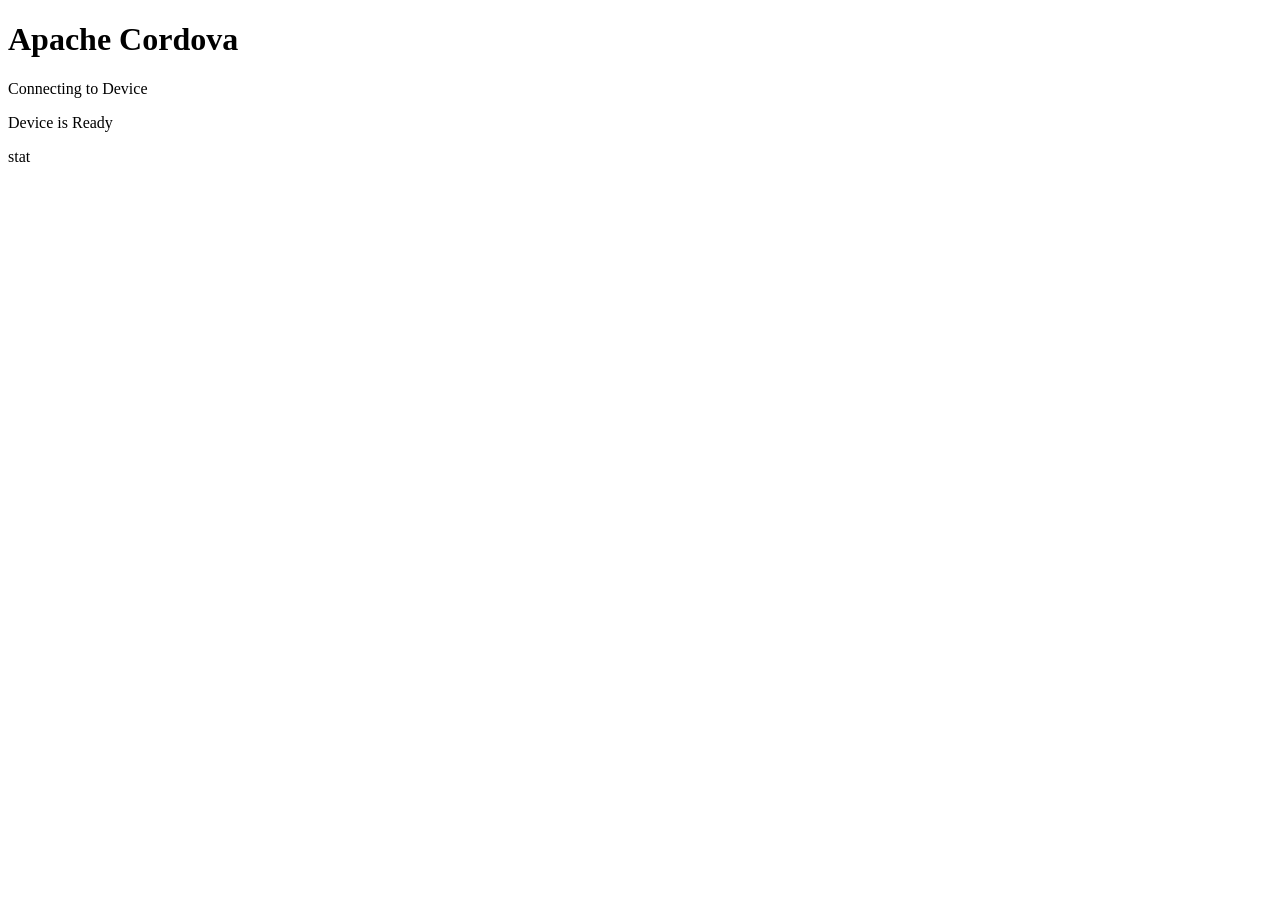
==== platforms/android/assets/www/index.html @ 5a85003d "Added empty directories" ====
<!DOCTYPE html>
<!--
    Licensed to the Apache Software Foundation (ASF) under one
    or more contributor license agreements.  See the NOTICE file
    distributed with this work for additional information
    regarding copyright ownership.  The ASF licenses this file
    to you under the Apache License, Version 2.0 (the
    "License"); you may not use this file except in compliance
    with the License.  You may obtain a copy of the License at

    http://www.apache.org/licenses/LICENSE-2.0

    Unless required by applicable law or agreed to in writing,
    software distributed under the License is distributed on an
    "AS IS" BASIS, WITHOUT WARRANTIES OR CONDITIONS OF ANY
     KIND, either express or implied.  See the License for the
    specific language governing permissions and limitations
    under the License.
-->
<html>
    <head>
        <meta charset="utf-8" />
        <meta name="format-detection" content="telephone=no" />
        <meta name="msapplication-tap-highlight" content="no" />
        <!-- WARNING: for iOS 7, remove the width=device-width and height=device-height attributes. See https://issues.apache.org/jira/browse/CB-4323 -->
        <meta name="viewport" content="user-scalable=no, initial-scale=1, maximum-scale=1, minimum-scale=1, width=device-width, height=device-height, target-densitydpi=device-dpi" />
        <link rel="stylesheet" type="text/css" href="css/index.css" />
        <title>Hello World</title>
    </head>
    <body>
        <div class="app">
            <h1>Apache Cordova</h1>
            <div id="deviceready" class="blink">
                <p class="event listening">Connecting to Device</p>
                <p class="event received">Device is Ready</p>
                <p id="demo">stat</p>
            </div>
        </div>
        <script type="text/javascript" src="cordova.js"></script>
        <script type="text/javascript" src="js/index.js"></script>
    </body>
</html>
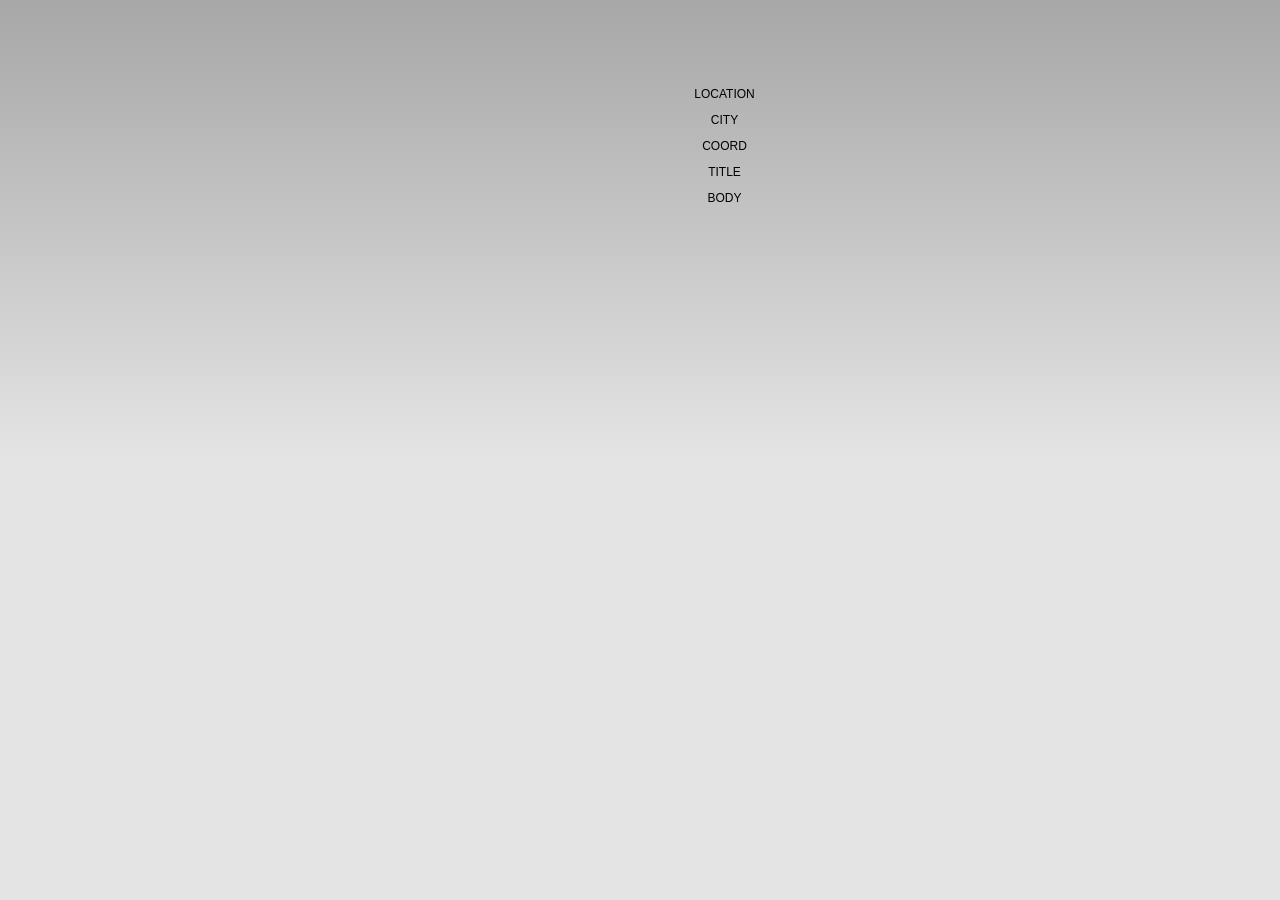
==== commit 7e049005: "Added location lookup from fixed coordinate, local news lookup" ====
--- a/platforms/android/assets/www/index.html
+++ b/platforms/android/assets/www/index.html
@@ -29,12 +29,14 @@
     </head>
     <body>
         <div class="app">
-            <h1>Apache Cordova</h1>
-            <div id="deviceready" class="blink">
-                <p class="event listening">Connecting to Device</p>
-                <p class="event received">Device is Ready</p>
-                <p id="demo">stat</p>
-            </div>
+
+                <p id="location">location</p>
+                <p id="city">city</p>
+                <p id="coord">coord</p>
+
+                <p id="title">title</p>
+                <p id="body">body</p>
+
         </div>
         <script type="text/javascript" src="cordova.js"></script>
         <script type="text/javascript" src="js/index.js"></script>
--- a/platforms/android/assets/www/css/index.css
+++ b/platforms/android/assets/www/css/index.css
@@ -0,0 +1,115 @@
+/*
+ * Licensed to the Apache Software Foundation (ASF) under one
+ * or more contributor license agreements.  See the NOTICE file
+ * distributed with this work for additional information
+ * regarding copyright ownership.  The ASF licenses this file
+ * to you under the Apache License, Version 2.0 (the
+ * "License"); you may not use this file except in compliance
+ * with the License.  You may obtain a copy of the License at
+ *
+ * http://www.apache.org/licenses/LICENSE-2.0
+ *
+ * Unless required by applicable law or agreed to in writing,
+ * software distributed under the License is distributed on an
+ * "AS IS" BASIS, WITHOUT WARRANTIES OR CONDITIONS OF ANY
+ * KIND, either express or implied.  See the License for the
+ * specific language governing permissions and limitations
+ * under the License.
+ */
+* {
+    -webkit-tap-highlight-color: rgba(0,0,0,0); /* make transparent link selection, adjust last value opacity 0 to 1.0 */
+}
+
+body {
+    -webkit-touch-callout: none;                /* prevent callout to copy image, etc when tap to hold */
+    -webkit-text-size-adjust: none;             /* prevent webkit from resizing text to fit */
+    -webkit-user-select: none;                  /* prevent copy paste, to allow, change 'none' to 'text' */
+    background-color:#E4E4E4;
+    background-image:linear-gradient(top, #A7A7A7 0%, #E4E4E4 51%);
+    background-image:-webkit-linear-gradient(top, #A7A7A7 0%, #E4E4E4 51%);
+    background-image:-ms-linear-gradient(top, #A7A7A7 0%, #E4E4E4 51%);
+    background-image:-webkit-gradient(
+        linear,
+        left top,
+        left bottom,
+        color-stop(0, #A7A7A7),
+        color-stop(0.51, #E4E4E4)
+    );
+    background-attachment:fixed;
+    font-family:'HelveticaNeue-Light', 'HelveticaNeue', Helvetica, Arial, sans-serif;
+    font-size:12px;
+    height:100%;
+    margin:0px;
+    padding:0px;
+    text-transform:uppercase;
+    width:100%;
+}
+
+/* Portrait layout (default) */
+.app {
+    /*background:url(../img/logo.png) no-repeat center top; /* 170px x 200px */
+    position:absolute;             /* position in the center of the screen */
+    left:50%;
+    top:10%;
+    height:50px;                   /* text area height */
+    width:225px;                   /* text area width */
+    text-align:center;
+    padding:180px 0px 0px 0px;     /* image height is 200px (bottom 20px are overlapped with text) */
+    margin:-115px 0px 0px -112px;  /* offset vertical: half of image height and text area height */
+                                   /* offset horizontal: half of text area width */
+}
+
+/* Landscape layout (with min-width) */
+@media screen and (min-aspect-ratio: 1/1) and (min-width:400px) {
+    .app {
+        background-position:left center;
+        padding:75px 0px 75px 170px;  /* padding-top + padding-bottom + text area = image height */
+        margin:-90px 0px 0px -198px;  /* offset vertical: half of image height */
+                                      /* offset horizontal: half of image width and text area width */
+    }
+}
+
+h1 {
+    font-size:24px;
+    font-weight:normal;
+    margin:0px;
+    overflow:visible;
+    padding:0px;
+    text-align:center;
+}
+
+.event {
+    border-radius:4px;
+    -webkit-border-radius:4px;
+    color:#FFFFFF;
+    font-size:12px;
+    margin:0px 30px;
+    padding:2px 0px;
+}
+
+.event.listening {
+    background-color:#333333;
+    display:block;
+}
+
+.event.received {
+    background-color:#4B946A;
+    display:none;
+}
+
+@keyframes fade {
+    from { opacity: 1.0; }
+    50% { opacity: 0.4; }
+    to { opacity: 1.0; }
+}
+ 
+@-webkit-keyframes fade {
+    from { opacity: 1.0; }
+    50% { opacity: 0.4; }
+    to { opacity: 1.0; }
+}
+ 
+.blink {
+    animation:fade 3000ms infinite;
+    -webkit-animation:fade 3000ms infinite;
+}
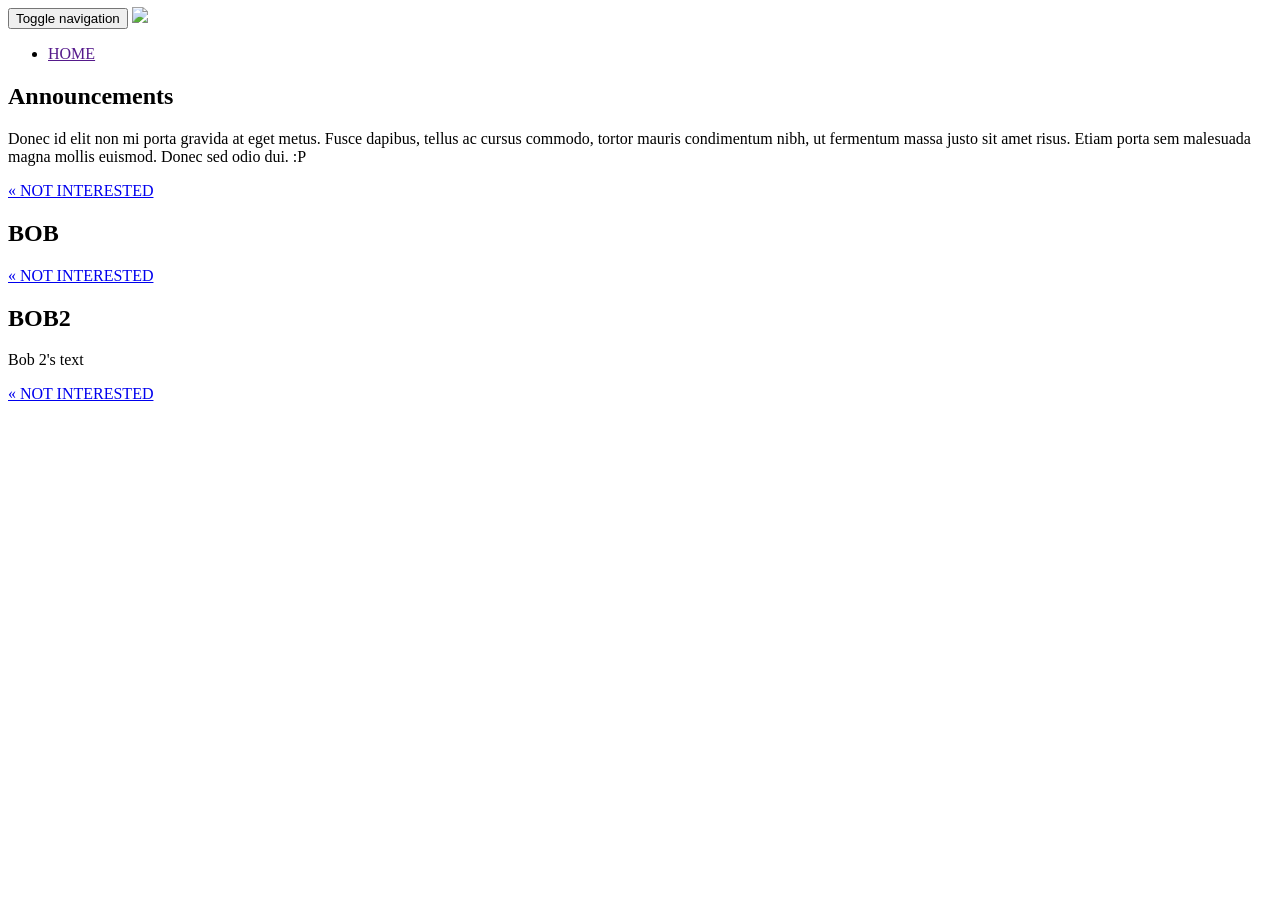
==== commit 371f8758: "jQueried that bitch" ====
--- a/platforms/android/assets/www/index.html
+++ b/platforms/android/assets/www/index.html
@@ -1,44 +1,161 @@
 <!DOCTYPE html>
-<!--
-    Licensed to the Apache Software Foundation (ASF) under one
-    or more contributor license agreements.  See the NOTICE file
-    distributed with this work for additional information
-    regarding copyright ownership.  The ASF licenses this file
-    to you under the Apache License, Version 2.0 (the
-    "License"); you may not use this file except in compliance
-    with the License.  You may obtain a copy of the License at
+<html lang="en">
+  <head>
+    <meta charset="utf-8">
+    <meta http-equiv="X-UA-Compatible" content="IE=edge">
+    <meta name="viewport" content="width=device-width, initial-scale=1">
+    <meta name="description" content="">
+    <meta name="author" content="">
+    <link rel="icon" href="">
 
-    http://www.apache.org/licenses/LICENSE-2.0
+    <title>BBC newsHACK</title>
 
-    Unless required by applicable law or agreed to in writing,
-    software distributed under the License is distributed on an
-    "AS IS" BASIS, WITHOUT WARRANTIES OR CONDITIONS OF ANY
-     KIND, either express or implied.  See the License for the
-    specific language governing permissions and limitations
-    under the License.
--->
-<html>
-    <head>
-        <meta charset="utf-8" />
-        <meta name="format-detection" content="telephone=no" />
-        <meta name="msapplication-tap-highlight" content="no" />
-        <!-- WARNING: for iOS 7, remove the width=device-width and height=device-height attributes. See https://issues.apache.org/jira/browse/CB-4323 -->
-        <meta name="viewport" content="user-scalable=no, initial-scale=1, maximum-scale=1, minimum-scale=1, width=device-width, height=device-height, target-densitydpi=device-dpi" />
-        <link rel="stylesheet" type="text/css" href="css/index.css" />
-        <title>Hello World</title>
-    </head>
-    <body>
-        <div class="app">
+    <!-- Bootstrap core CSS -->
+    <link href="css/bootstrap.min.css" rel="stylesheet">
 
-                <p id="location">location</p>
-                <p id="city">city</p>
-                <p id="coord">coord</p>
+    <!-- Theme CSS -->
+    <link href="css/ripples.min.css" rel="stylesheet">
+    <link href="css/material-wfont.min.css" rel="stylesheet">
+	
+    <script type="text/javascript" src="js/index.js"></script>
 
-                <p id="title">title</p>
-                <p id="body">body</p>
+    <!-- HTML5 shim and Respond.js for IE8 support of HTML5 elements and media queries -->
+    <!--[if lt IE 9]>
+      <script src="https://oss.maxcdn.com/html5shiv/3.7.2/html5shiv.min.js"></script>
+      <script src="https://oss.maxcdn.com/respond/1.4.2/respond.min.js"></script>
+    <![endif]-->
+  </head>
+
+  <body>
+
+    <nav class="navbar navbar-inverse navbar-warning navbar-material-red">
+      <div class="container">
+        <div class="navbar-header">
+          <button type="button" class="navbar-toggle collapsed" data-toggle="collapse" data-target="#navbar" aria-expanded="false" aria-controls="navbar">
+            <span class="sr-only">Toggle navigation</span>
+            <span class="icon-bar"></span>
+            <span class="icon-bar"></span>
+            <span class="icon-bar"></span>
+          </button>
+          
+
+	<a class="navbar-brand" rel="home" href="#" title="SUCS">
+        	<img style="height: 40px; margin-top: -5px;"
+             	src="res/newsHACK.png">
+    	</a>
 
         </div>
-        <script type="text/javascript" src="cordova.js"></script>
-        <script type="text/javascript" src="js/index.js"></script>
-    </body>
-</html>
+        <div id="navbar" class="navbar-collapse collapse  ">
+          <ul class="nav navbar-nav">
+            <li><a href="">HOME</a></li>
+          </ul>
+        </div><!--/.navbar-collapse -->
+      </div>
+    </nav>
+
+    <div class="container">
+      <!-- Example row of columns -->
+      <div class="row">
+
+        <div class="col-md-4">
+          <div class="panel panel-default">
+              <div class="panel-body">
+                <h2 class="headline" id="headline-1">Announcements</h2>
+                <p class="article" id="article-1">Donec id elit non mi porta gravida at eget metus. Fusce dapibus, tellus ac cursus commodo, tortor mauris condimentum nibh, ut fermentum massa justo sit amet risus. Etiam porta sem malesuada magna mollis euismod. Donec sed odio dui. :P</p>
+                
+            </div>
+				<div class="panel-footer"><a class="btn btn-info btn-material-red btn-not" href="#" role="button">&laquo; NOT INTERESTED</a></p>
+			</div>
+          </div>
+        </div>
+
+        <div class="col-md-4">
+          <div class="panel panel-default">
+              <div class=" panel-body">
+                <h2 class="headline">BOB</h2>
+                <p class="article"></p>
+            </div>
+			<div class="panel-footer"><p><a class="btn btn-info btn-material-red btn-not" href="#" role="button">&laquo; NOT INTERESTED</a></p>
+			</div>
+          </div>
+        </div>
+
+        <div class="col-md-4">
+          <div class="panel panel-default">
+              <div class="panel-body">
+                  <h2 class="headline">BOB2</h2>
+                  <p class="article">Bob 2's text</p>
+				  </div>
+			<div class="panel-footer"><a class="btn btn-info btn-material-red btn-not" href="#" role="button">&laquo; NOT INTERESTED</a>
+			</div>
+              </div>
+			 
+          </div>  
+        </div>
+
+      </div>
+
+    </div> <!-- /container -->
+
+
+    <!-- Bootstrap core JavaScript
+    ================================================== -->
+    <!-- Placed at the end of the document so the pages load faster -->
+    <script src="https://ajax.googleapis.com/ajax/libs/jquery/1.11.1/jquery.min.js"></script>
+    <script src="js/bootstrap.min.js"></script>
+
+    <script src="js/ripples.min.js"></script>
+    <script src="js/material.min.js"></script>
+    <script>
+      $(document).ready(function() {
+          $.material.init();
+
+        var xhr = new XMLHttpRequest();
+        xhr.open("GET", "http://data.bbc.co.uk/locservices-locator/locations?apikey=YB0MY3VMHyllzPqEf5alVj5bUvGpvDVi&vv=2&format=json&order=importance&filter=domestic&longitude=-3.178199&latitude=51.485499&rows=1", false);
+        xhr.send();
+
+        var obj = JSON.parse(xhr.responseText);
+
+        //document.getElementById("location").innerHTML = obj.response.content.locations.locations[0].name;
+        //document.getElementById("city").innerHTML = obj.response.content.locations.locations[0].container;
+
+        //var xhr = new XMLHttpRequest();
+        
+        var keywords = 'London'; //obj.response.content.locations.locations[0].name; //'London';
+        
+        /*if (typeof keywords === undefined) {
+            keywords = obj.response.content.locations.locations[0].container;
+        }; */
+
+        var product = 'NewsWeb';
+        var content_format = 'TextualFormat';
+        var recent_first = 'yes';
+
+        var url = "http://data.bbc.co.uk/bbcrd-juicer/articles.json?text=" + keywords + "&product[]=" + product + "&content_format[]=" + content_format + "&recent_first=" + recent_first + "&apikey=YB0MY3VMHyllzPqEf5alVj5bUvGpvDVi";
+
+        xhr.open("GET", url, false);
+        xhr.send();
+
+        var obj2 = JSON.parse(xhr.responseText);
+
+        xhr.open("GET", "http://data.bbc.co.uk/bbcrd-juicer/articles/" + obj2.articles[1].cps_id + ".json?apikey=YB0MY3VMHyllzPqEf5alVj5bUvGpvDVi", false);
+        xhr.send();
+        var obj3 = JSON.parse(xhr.responseText);
+        document.getElementById("headline-1").innerHTML = obj3.article.title;
+        document.getElementById("article-1").innerHTML = obj3.article.body;
+
+        $('.article').hide();
+    });
+
+	$('.headline').click(function(e){
+        $(this).next('.article').slideToggle(500);
+	});
+		
+			
+	$('.btn-not').click(function(e){
+	$(e.target).parent().parent().parent().remove();
+	 //$( "div" ).remove(".panel-default " + button.target);
+	}); 
+    </script>
+  </body>
+</html>
